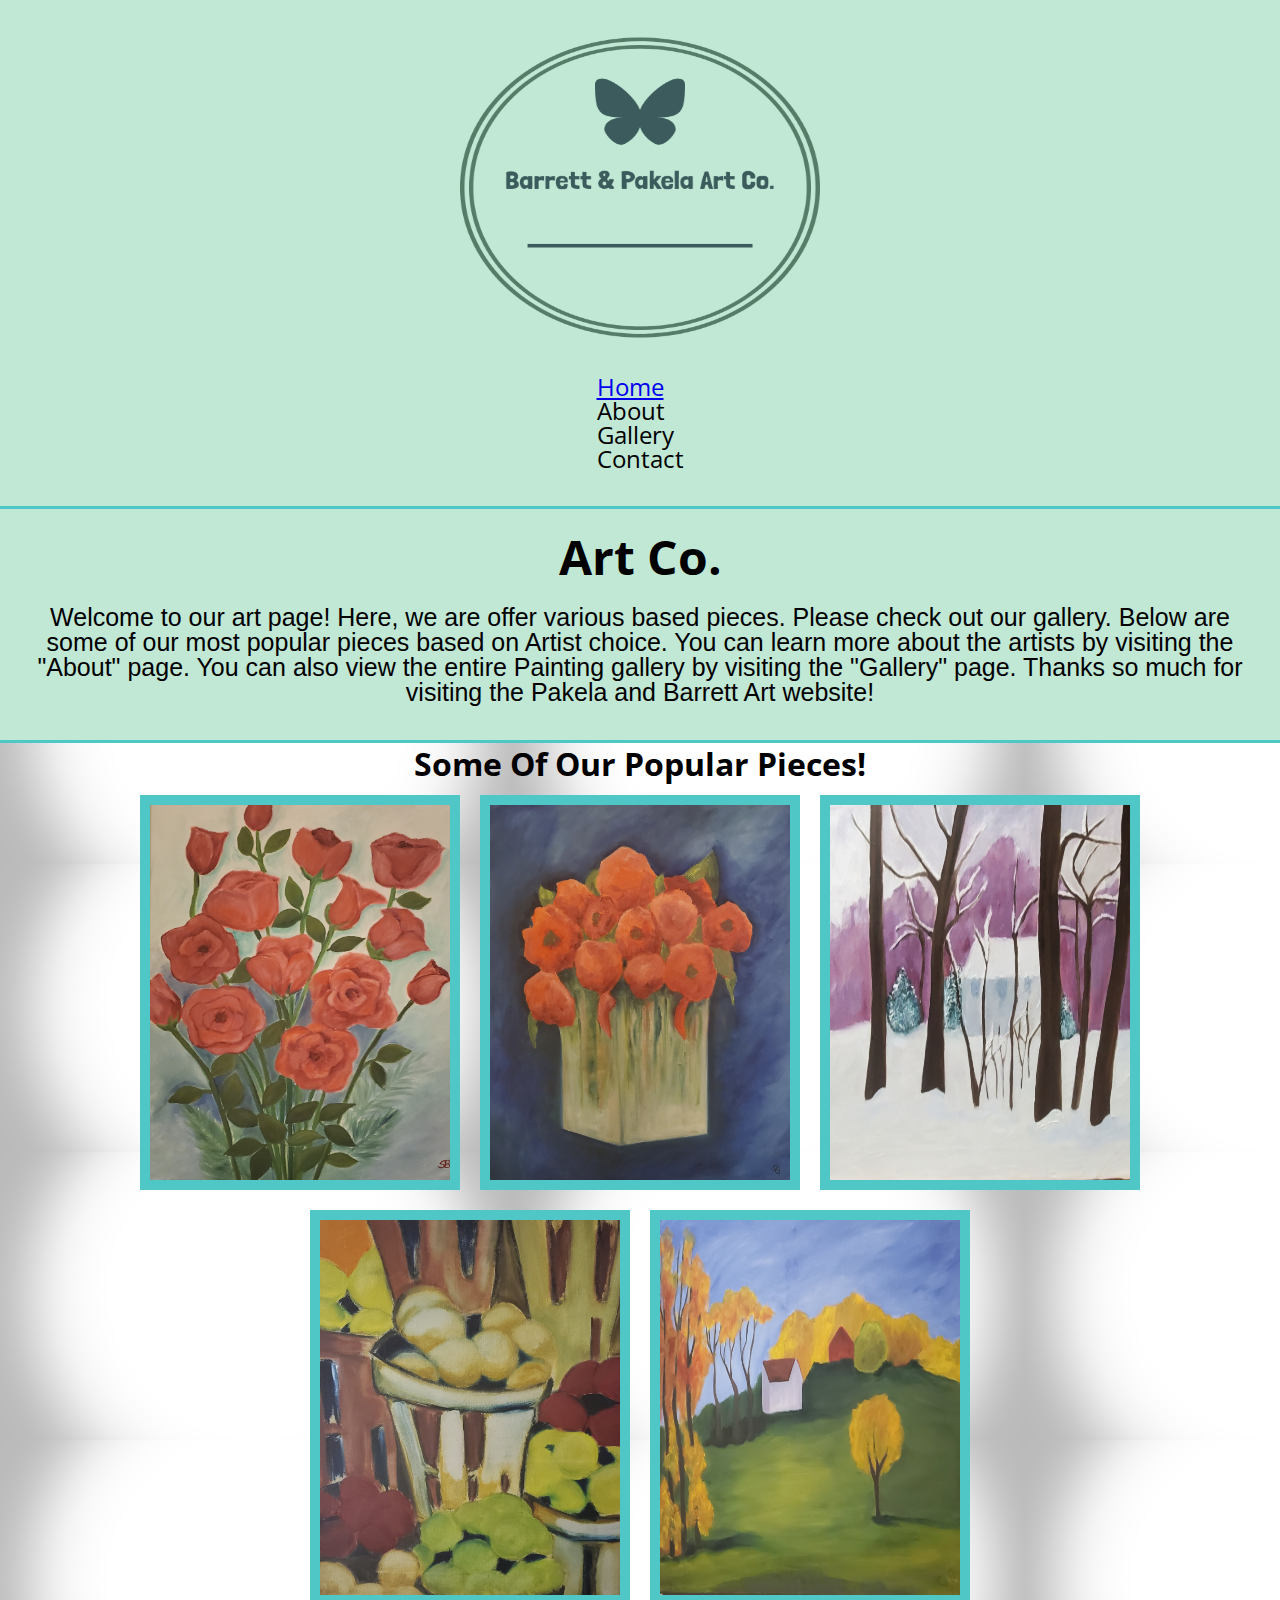
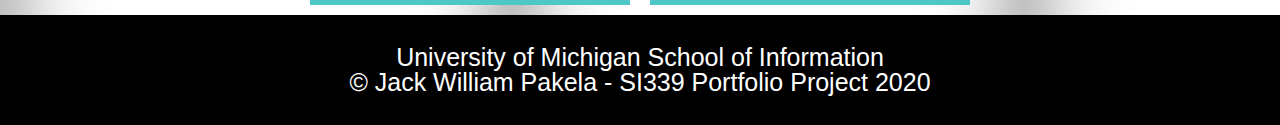
==== index.html @ 43b7f1c4 "For Progress Check" ====
<!DOCTYPE html>
<html lang="en">
	<head>
    	<meta charset="utf-8">
    	<meta name ='viewport' content ='width=device-width, initial-scale=1.0'>
    	<link rel="stylesheet" type="text/css" href="css/html5reset.css"> 
    	<link rel="stylesheet" type="text/css" href="css/style.css">
      <link href="https://fonts.googleapis.com/css2?family=Open+Sans+Condensed:wght@300&display=swap" rel="stylesheet">

    	<title>Pakela and Barrett Art</title>

	</head>

	<body>
		<a class = "skip" href="#skip">Skip to Main Content</a>
		<header>
			<img src="imgs/logo.png" alt="logo" id = "logo" width="450" height="375">
			<nav>
		      <ul class= "nav_links">
              <li class="current"><a href="index.html">Home</a></li>
          		<li class="nav_item"><a href="about.html">About</a></li>
          		<li class="nav_item"><a href="gallery.html">Gallery</a></li>
          		<li class="nav_item"><a href="contact.html">Contact</a></li>
          </ul>
			</nav>
		</header>

		<main class="container" id="skip" tabindex="0">
			<header id="main">
				<h1>Art Co.</h1>
				<p>Welcome to our art page! Here, we are offer various based pieces. Please check out our gallery. Below are some of our most popular pieces based on Artist choice. You can learn more about the artists by visiting the "About" page. You can also view the entire Painting gallery by visiting the "Gallery" page. Thanks so much for visiting the Pakela and Barrett Art website!</p>

			</header>

			<h2 id = "gallery">Some Of Our Popular Pieces!</h2>
        		<div class="gallery"> 
          		<img id="image1" src="imgs/Painting1.jpg" alt="" width="450" height="375" />
          		<img id="image2" src="imgs/Painting2.jpg" alt="" width="450" height="375"/>
          		<img id="image3" src="imgs/Painting3.jpg" alt="" width="450" height="375"/>
          		<img id="image4" src="imgs/Painting4.jpg" alt="" width="450" height="375"/>
          		<img id="image5" src="imgs/Painting5.jpg" alt="" width="450" height="375"/>
        	</div>
        </main>
        <footer>
      		<p>University of Michigan School of Information <br/>
       		&copy; Jack William Pakela - SI339 Portfolio Project 2020</p>
   		</footer>
  	</body>
</html>
---- css/style.css ----
body{
  margin: 0;
  padding: 0;
  color: black;
	font-family: 'Open Sans Condensed', sans-serif;
  background-image: url('../imgs/background.jpg'); 
}

h1{
  font-size: 3em;
  text-align: center;
  line-height: 2;
}
h2{
  font-size: 2em;
  text-align: center;
  padding: 5px;
}
li{
  font-size: 1.5em;
}

p {
  font-family: sans-serif;
  font-size: 25px;
  padding: 0 30px;
  text-align: center;
}

a.skip{
  background: white;
  left: 0;
  padding: 6px;
  position: absolute;
  top: -40px;
  -webkit-transition: top 1s ease-out;
  transition: top 1s ease-out;
  z-index: 1;
}
form{
  background: white;
}

a.skip:focus{
  top:20px;
  color: black;
  text-decoration-style: solid;
}

*:focus{
  border: 2px solid black;
}

footer{
  font-family: sans-serif;
  background-color: black;
  color: white;
  padding: 30px;
  text-align: center;
}

header{
  background: #C0E8D5;
  border-bottom: 3px solid #50C7C7;
  display: flex;
  align-items: center;
  flex-direction: column;
  padding-bottom: 35px;
}

.about-julia-text{
  text-align: center;

}
.about-julia-painting{
  grid-column: 1 / span 2;
}

.julia-image{
  display: flex;
  justify-content: center;
}

.gallery{
  min-height: 600px;
  display: flex;
  align-items: flex-start;
  justify-content: center;
  flex-wrap: wrap;
  
}

.gallery > img{
  border: 10px #50C7C7 solid;
  margin: 10px;
  width: 300px;
}

.nav_links{
  display: flex;
  flex-direction: column;

}

.nav_item a{
  color: black;
  text-decoration: none;
}

.nav_item a:hover, a:focus{
  color: navy;
  text-decoration: underline;
}

.nav_links li a:active {
  background: #f1d74c;
  color: #ffffff;
}

ul li a.current
{
  background-color: blue;
}


@media screen and (min-width: 850px){

}

@media screen and (prefers-reduced-motion){

/* animation: none; */

  }
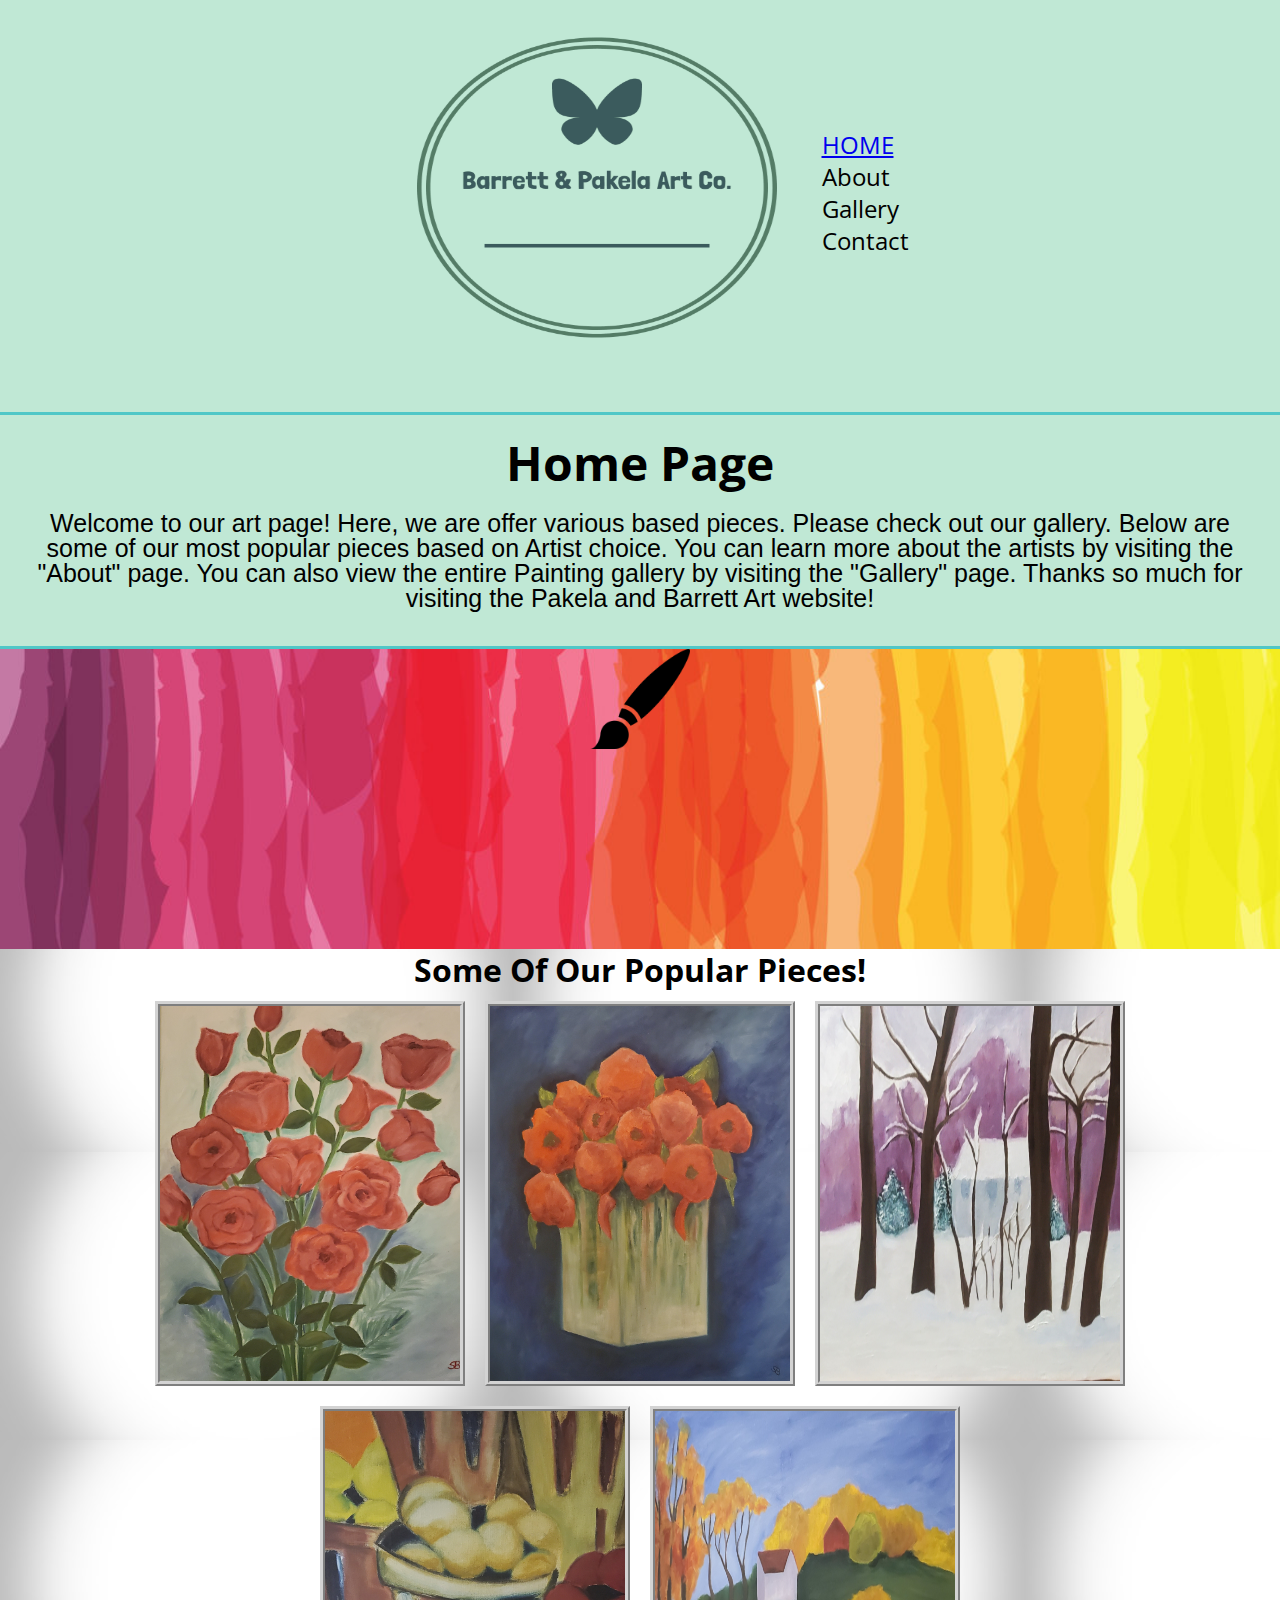
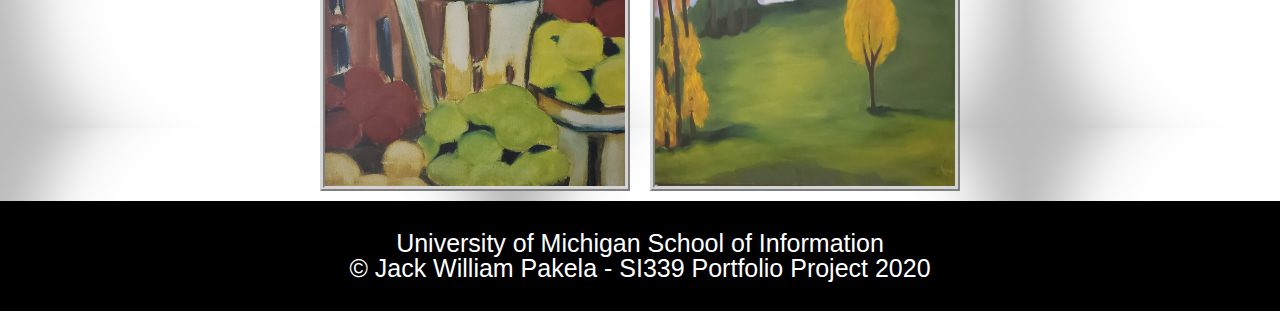
==== commit 33c17207: "Updated" ====
--- a/index.html
+++ b/index.html
@@ -6,15 +6,19 @@
     	<link rel="stylesheet" type="text/css" href="css/html5reset.css"> 
     	<link rel="stylesheet" type="text/css" href="css/style.css">
       <link href="https://fonts.googleapis.com/css2?family=Open+Sans+Condensed:wght@300&display=swap" rel="stylesheet">
+      <link rel="shortcut icon" type="image/png" href="imgs/logo.png"/>
 
-    	<title>Pakela and Barrett Art</title>
+    	<title>Barrett and Pakela Home</title>
 
 	</head>
 
 	<body>
 		<a class = "skip" href="#skip">Skip to Main Content</a>
 		<header>
-			<img src="imgs/logo.png" alt="logo" id = "logo" width="450" height="375">
+      <div class = "logo">
+        <img src="imgs/logo.png" alt="logo-img" id = "logo" width="450" height="375">
+      </div>
+
 			<nav>
 		      <ul class= "nav_links">
               <li class="current"><a href="index.html">Home</a></li>
@@ -27,10 +31,14 @@
 
 		<main class="container" id="skip" tabindex="0">
 			<header id="main">
-				<h1>Art Co.</h1>
+				<h1>Home Page</h1>
 				<p>Welcome to our art page! Here, we are offer various based pieces. Please check out our gallery. Below are some of our most popular pieces based on Artist choice. You can learn more about the artists by visiting the "About" page. You can also view the entire Painting gallery by visiting the "Gallery" page. Thanks so much for visiting the Pakela and Barrett Art website!</p>
 
 			</header>
+
+      <div class="parallax">
+        <img id = "animation" src="imgs/big-paint-brush.png" alt="paint brush" width="100" height="100">
+      </div>
 
 			<h2 id = "gallery">Some Of Our Popular Pieces!</h2>
         		<div class="gallery"> 
--- a/css/style.css
+++ b/css/style.css
@@ -18,6 +18,8 @@
 }
 li{
   font-size: 1.5em;
+  padding-top: 8px;
+
 }
 
 p {
@@ -68,6 +70,12 @@
   padding-bottom: 35px;
 }
 
+.logo > img{
+  max-height: 175px;
+  max-width: 175px;
+
+}
+
 .about-julia-text{
   text-align: center;
 
@@ -82,7 +90,7 @@
 }
 
 .gallery{
-  min-height: 600px;
+  min-height: 300px;
   display: flex;
   align-items: flex-start;
   justify-content: center;
@@ -91,7 +99,8 @@
 }
 
 .gallery > img{
-  border: 10px #50C7C7 solid;
+  border: 5px #50C7C7;
+  border-style: ridge;
   margin: 10px;
   width: 300px;
 }
@@ -122,13 +131,86 @@
   background-color: blue;
 }
 
-
-@media screen and (min-width: 850px){
-
-}
-
-@media screen and (prefers-reduced-motion){
-
-/* animation: none; */
-
-  }+.current{
+  text-transform: uppercase;
+}
+
+.parallax img {
+  display: none;
+}
+
+@media screen and (min-width: 850px){ /* Desktop View */
+
+  header{ 
+    justify-content: center;
+    flex-direction: row;
+  }
+
+  #main {
+    flex-direction: column;
+    align-items: center;
+  }
+
+  .gallery{
+    min-height: 600px;
+
+  }
+  .gallery > img{
+    border-width: 8px
+    border-style: ridge;
+    border-color: #d3d3d3;
+
+  }
+  .logo > img{
+    max-height: 375px;
+    max-width: 450px;
+}
+
+  .parallax {
+    background-image: url("../imgs/parallax.jpg");
+    min-height: 300px;
+    background-attachment: fixed;
+    background-position: center;
+    background-repeat: no-repeat;
+    background-size: cover;
+    
+}
+  .parallax img{
+    display: block;
+    position: relative;
+    margin: auto;
+}
+
+  @keyframes brush-movement{ /* I love W3 Schools! */
+    0%   {
+      top:0px;
+    }
+    50%  {
+      top: 200px;
+    }
+    100% {
+      top:0px;
+    }
+}
+
+  #animation{
+    animation-name: brush-movement;
+    animation-delay: 0.5s;
+    animation-duration: 2.5s;
+    animation-iteration-count: infinite;
+  }
+
+
+}
+
+@media screen and (max-width: 430px) { /* Tablet View */
+
+
+}
+
+@media screen and (prefers-reduced-motion){ /* Reduced Motion Media Query */
+
+  #animate {
+    animation: none;
+  }
+}